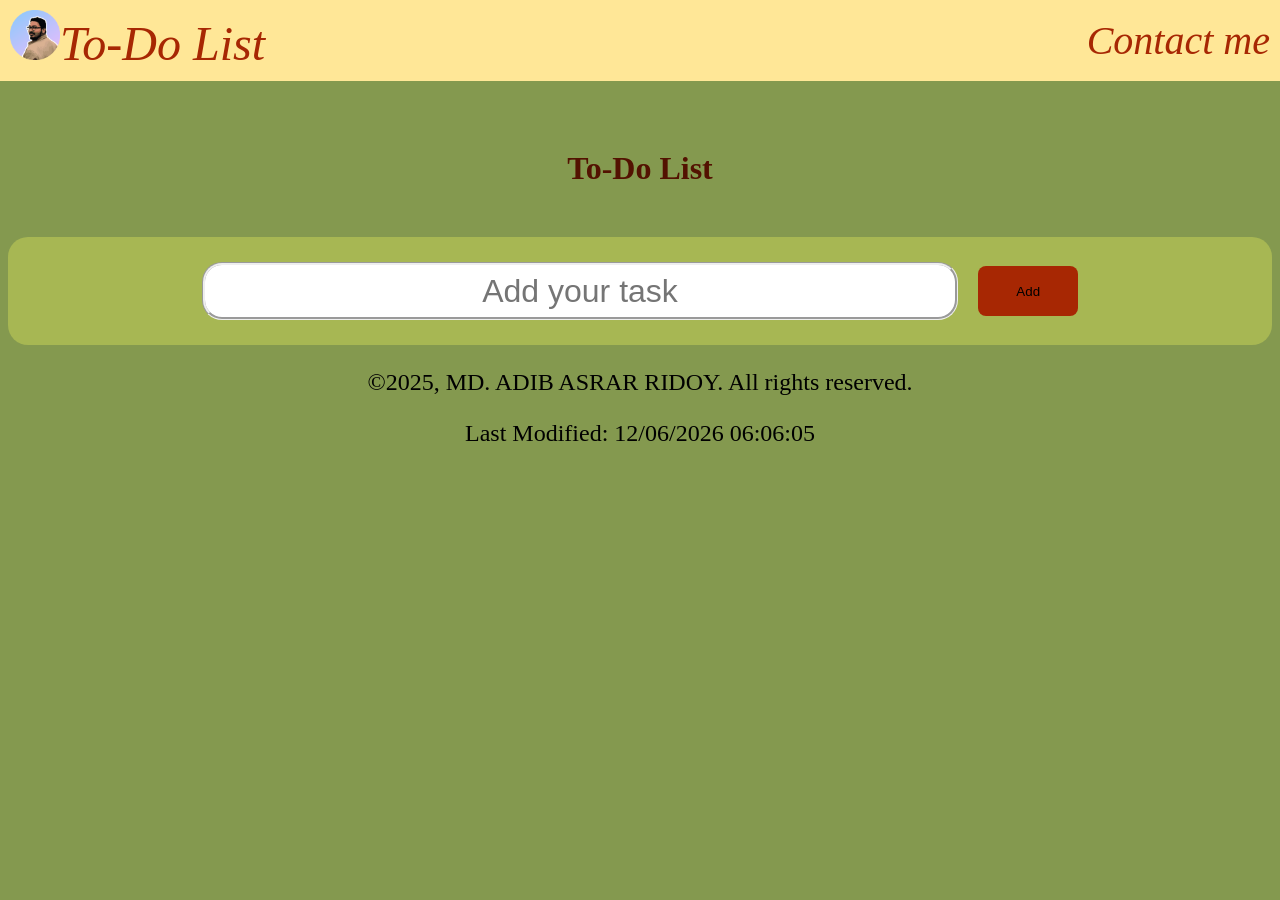
==== index.html @ b5d79342 "Add files via upload" ====
<!DOCTYPE html>
<html lang="en">
<head>
    <meta charset="UTF-8">
    <meta name="viewport" content="width=device-width, initial-scale=1.0">
    <title>To-Do List</title>
    <link rel="stylesheet" href="./style.css">
</head>
<body>
    <nav class="navbar">
    <div class="navdiv">
        <div class="home">
            <a href="./index.html"><img class="logo" src="./images/Ridoy.png" alt="My profile picture">To-Do List</a>
        </div>
        <ul>
            <li><a href="./contact_me.html">Contact me</a></li>
        </ul>
    </div>
    </nav>

    <h1 class="first-element">To-Do List</h1>
    <div class="box">
        <div class="input-div">
            <input type="text" class="input-box" id="to-do-text" placeholder="Add your task">
            <button class="add-button">Add</button>
        </div>
    </div>
    <div></div>

    <footer class="footer">
        <p>&copy;2025, MD. ADIB ASRAR RIDOY. All rights reserved.</p>
        <p>Last Modified: <span id="ModifiedTime"></span></p>
        <script src="script.js"></script>
    </footer>
</body>
</html>
---- style.css ----
body{
    background-color: #84994F;
}
*{
    text-decoration: none;
}
h1{
    font-family: "Libre Baskerville";
;
}
.navbar{
    background-color: #FFE797;
    position: fixed;
    width: 100%;
    top: 0px;
    left: 0px;

}
.navdiv{
    display: flex;
    align-items: center;
    justify-content: space-between;

}
.home{
    margin-bottom: 10px;
}
.home a{
    font-size: 3rem;
    font-style: italic;
    font-weight: 500;
    color: #A72703;

}
.logo{
    height: 50px;
    margin-left: 10px;
    margin-top: 10px;
}
.navdiv li{
    list-style: none;
    display: inline;
    margin: 10px;
    font-size: 2.5rem;
}
.navdiv li a{
    color: #A72703;
    font-style: oblique;
}

.first-element{
    margin-top: 150px;
    text-align: center;
    color: #531201;
}

.box{
    margin-top: 50px;
    background-color: #a7b753;
    padding: 10px;
    text-align: center;
    font-size: 2rem;
    border-radius: 20px;
}





.input-box{
    width: 60%;
    height: 50px;
    border: groove;
    border-radius: 20px;
    /* margin-left: 20%;
    margin-right: 20%; */
    margin-top: 15px;
    margin-bottom: 15px;
    text-align: center;
    font-size: 2rem;
}

.add-button{
    background-color: #A72703;
    border: none;
    border-radius: 8px;
    margin-left: 20px;
    height: 50px;
    width: 100px;
    cursor: pointer; 

}
.add-button:hover{
    background-color: #4b1607;
    color: #ad300d;
}
.input-div{
    display: flex;
    align-items: center;
    justify-content: center;
}




.profile_div{
    width: 80%;
    margin-top: 150px;
    margin-left: 10%;
    margin-right: 10%;
    margin-bottom: 50px;
    float: right;
    font-size: larger;
}
.profile_pic{
    height: 300px;
    float: left;
    margin-top: -5%;
    border-radius: 40%;
    padding: 30px;
}

.footer{
    font-size: 1.5rem;
    display: block;
    text-align: center;
    
}
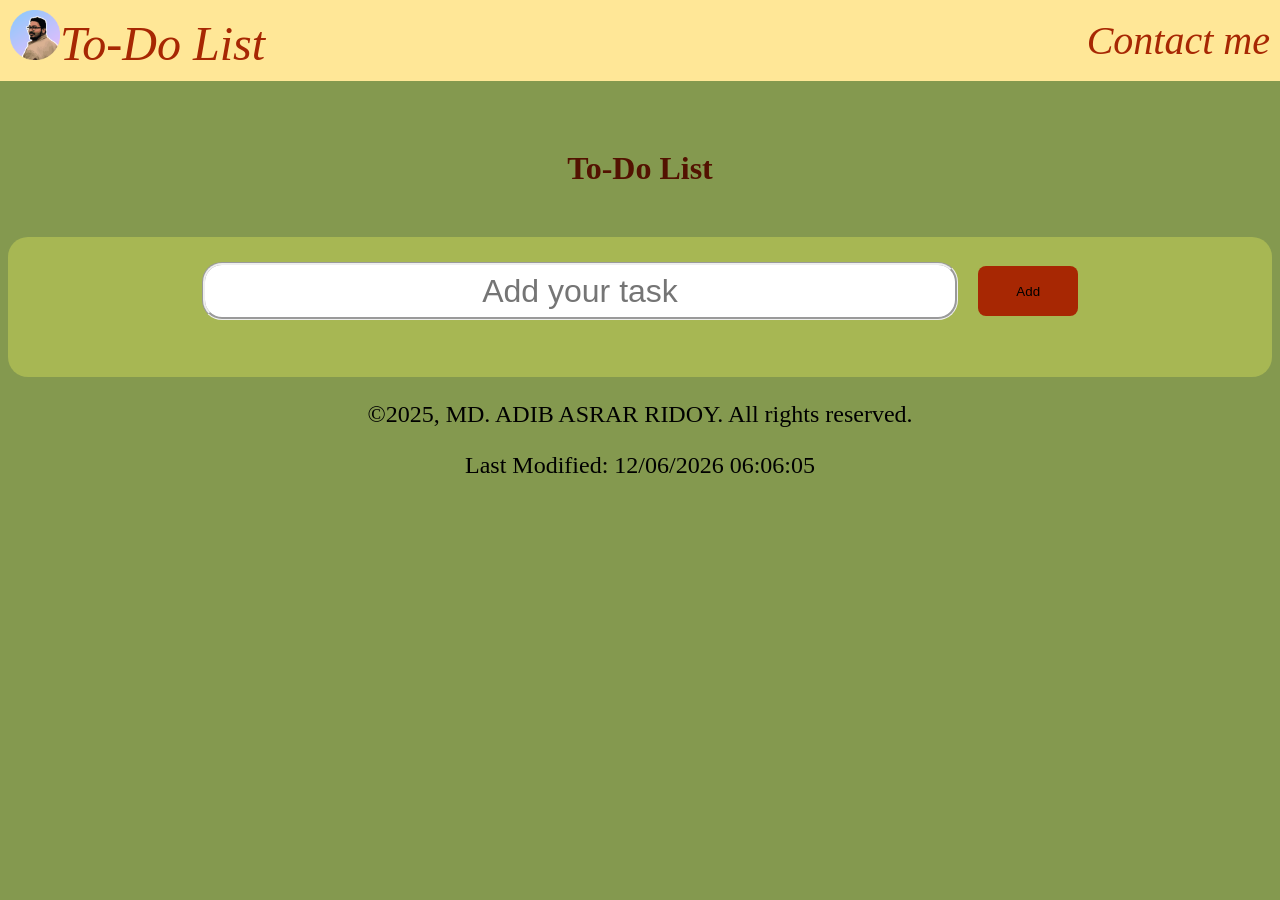
==== commit ef94a9c0: "Update index.html" ====
--- a/index.html
+++ b/index.html
@@ -22,10 +22,16 @@
     <div class="box">
         <div class="input-div">
             <input type="text" class="input-box" id="to-do-text" placeholder="Add your task">
-            <button class="add-button">Add</button>
+            <button class="add-button" onclick="addTask()">Add</button>
+        </div>
+        <div class="show-list" id="todo-div">
+            <ul class="todo-list" id="list-todo">
+                <!-- <li class="todo-item"><input type="checkbox" class="check-box">Asdfasdfo to home<button class="delete-button" onclick="removeTask(this)">Delete</button></li><hr> 
+                <li class="todo-item"><input type="checkbox" class="check-box">Asdfas dgfas dgsad gasdg<button class="delete-button" onclick="removeTask(this)">Delete</button></li> <hr> -->
+            </ul>
         </div>
     </div>
-    <div></div>
+
 
     <footer class="footer">
         <p>&copy;2025, MD. ADIB ASRAR RIDOY. All rights reserved.</p>
@@ -33,4 +39,4 @@
         <script src="script.js"></script>
     </footer>
 </body>
-</html>+</html>
